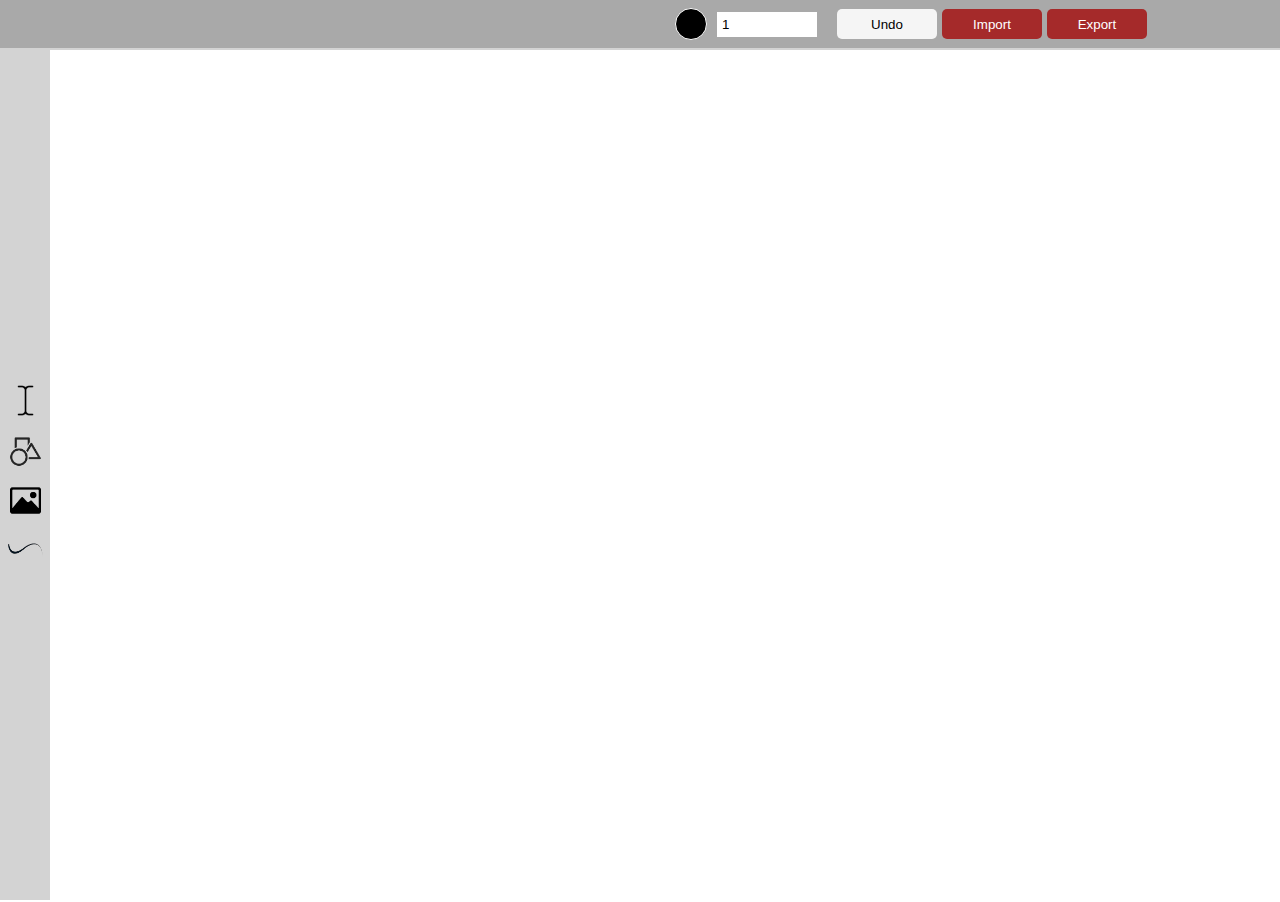
==== Sketchboard/board.htm @ 9874be3e "Add files via upload" ====
<!DOCTYPE html>

<html>
  <head>
    <meta charset="utf-8">
    <meta http-equiv="X-UA-Compatible" content="IE=edge">
    <title>Sketch Board</title>
    <meta name="description" content="An offline virtual Sketch Board to make your work easy.">
    <meta name="viewport" content="width=device-width, initial-scale=1">
    <link rel="stylesheet" href="./board.css">
    <link rel="shortcut icon" href="Pictures/Logo-dark.png" type="image/x-icon">
  </head>
  <body>
    
    <script src="./board.js" async defer></script>
  </body>
</html>
---- Sketchboard/board.css ----
*{
  margin: 0;
}
body{
  font-family:'Segoe UI', Tahoma, Geneva, Verdana, sans-serif;
}
html{
  overflow: hidden;
}

/* Main */

.topBar button{
  height: 30px;
  width: 100px;
  border-radius: 5px;
  background: brown;
  color: white;
  margin-right: 5px;
  outline: none;
  border: none;
}
.topBar button:nth-child(3){
  background: whitesmoke;
  color: black;
}
.topBar button:hover{
  filter: brightness(95%);
}
.pen-width{
  width: 100px;
  height: 25px;
  margin-right: 20px;
  box-sizing: border-box;
  border: none;
  outline: none;
  padding: 5px;
}
.color, .color div div{
  border-radius: 50%;
  margin-right: 10px;
  width: 30px;
  height: 30px;
  transition: transform .3s;
}
.color div div:hover{
  transform: scale(1.1, 1.1);
}
.color{
  background-color: black;
  border: 1px solid white;
}
.container{
  width: 187.5px;
  box-sizing: border-box;
  box-shadow: 0px 0px 10px dimgray;
  border-radius: 5px;
  display: none;
  padding: 5px;
  background: rgb(250, 250, 250);
  flex-flow: row wrap;
}
.sideBar div{
  height: 50px;
  width: 50px;
  background-position: center;
  background-repeat: no-repeat;
  background-size: 35px;
}
.sideBar div:hover{
  background-color: darkgray;
}
.board{
  height: 100%;
  width: 100%;
}

/* Resize Container */

.resizeCont{
  width: 200px;
  height: 200px;
  position: absolute;
  background: transparent;
  display: flex;
  justify-items: stretch;
  align-items: stretch;
}
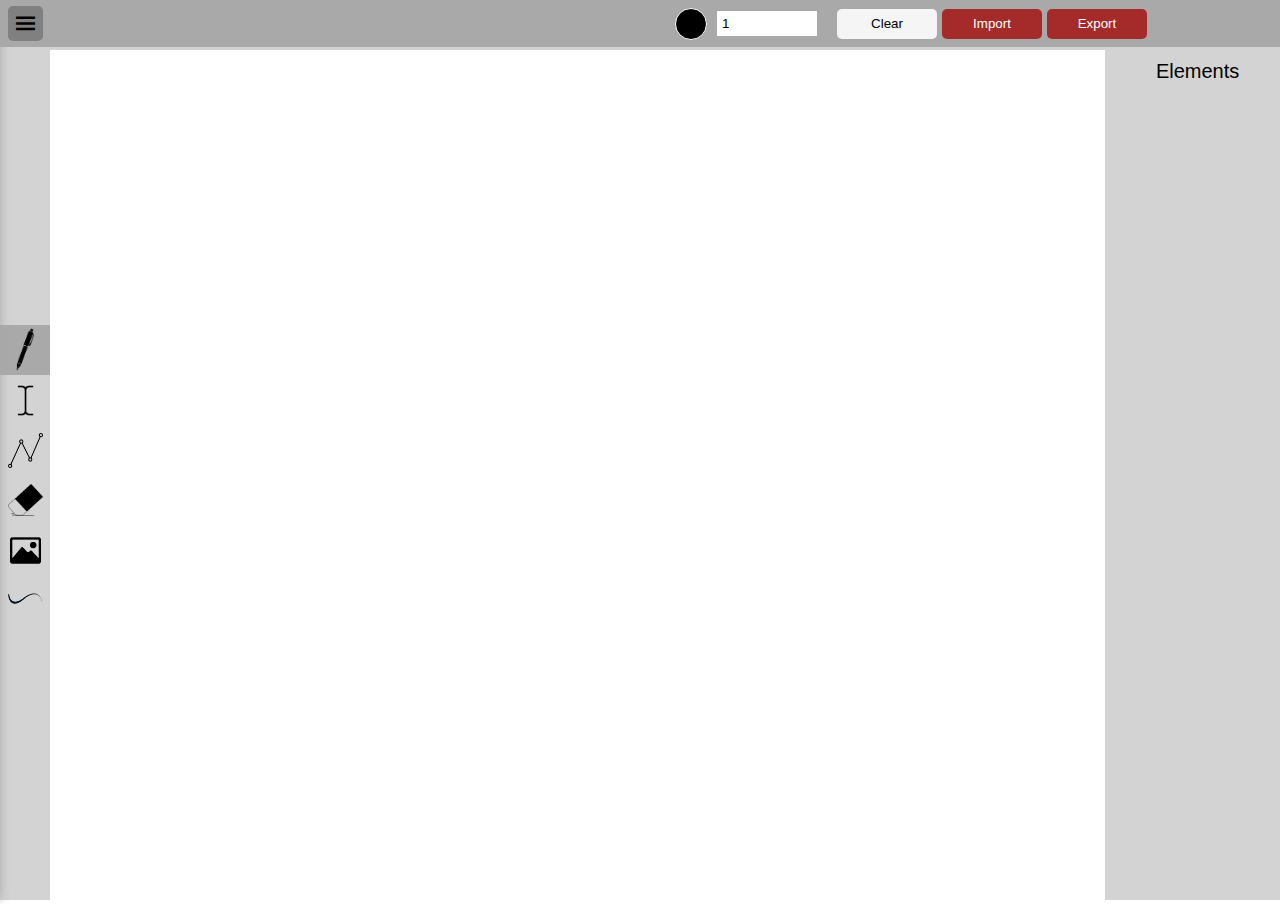
==== commit 50ef6759: "Add files via upload" ====
--- a/Sketchboard/board.htm
+++ b/Sketchboard/board.htm
@@ -11,7 +11,16 @@
     <link rel="shortcut icon" href="Pictures/Logo-dark.png" type="image/x-icon">
   </head>
   <body>
-    
+
+    <div class='background'>
+      <div style='display: flex;align-items:center;flex-flow: column nowrap;'>
+        <div class='animate'></div>
+        <div style='color: brown;margin-top: 10px;font-weight:900;font-family:cursive;'>
+          Loading...
+        </div>
+      </div>
+    </div>
+
     <script src="./board.js" async defer></script>
   </body>
 </html>--- a/Sketchboard/board.css
+++ b/Sketchboard/board.css
@@ -8,8 +8,59 @@
   overflow: hidden;
 }
 
+/* loader */
+
+.background{
+  height: 100vh;
+  width: 100%;
+  display: flex;
+  position: absolute;
+  z-index: 10;
+  justify-content: center;
+  align-items: center;
+  background: rgba(170, 170, 170, 0.7);
+}
+.animate{
+  background: transparent;
+  box-shadow: 0px 0px 0px 7.5px rgb(129, 38, 38);
+  border-radius: 50%;
+  height: 100px;
+  width: 100px;
+  animation: load 1s linear infinite;
+}
+.animate::after{
+  content: '';
+  height: 5px;
+  width: 10px;
+  border-radius: 50%;
+  position: relative;
+  left: 45px;
+  top: -6px;
+  background: lightgray;
+  display: block;
+}
+
 /* Main */
 
+.menuBtn{
+  box-sizing: border-box;
+  transform: rotateZ(90deg);
+  padding: 5px;
+  background: gray;
+  height: 35px;
+  width: 35px;
+  border-radius: 5px;
+  padding-top: 3px;
+  cursor: pointer;
+  display: flex;
+  justify-content: center;
+  align-items: center;
+  font-size: 20px;
+  font-weight: bolder;
+}
+.menuBtn:hover{
+  background: #909090;
+}
 .topBar button{
   height: 30px;
   width: 100px;
@@ -51,7 +102,7 @@
   border: 1px solid white;
 }
 .container{
-  width: 187.5px;
+  width: 187.5px !important;
   box-sizing: border-box;
   box-shadow: 0px 0px 10px dimgray;
   border-radius: 5px;
@@ -67,7 +118,7 @@
   background-repeat: no-repeat;
   background-size: 35px;
 }
-.sideBar div:hover{
+.sideBar > div:hover{
   background-color: darkgray;
 }
 .board{
@@ -80,9 +131,128 @@
 .resizeCont{
   width: 200px;
   height: 200px;
+  min-height: 15px;
+  min-width: 15px;
   position: absolute;
   background: transparent;
   display: flex;
   justify-items: stretch;
   align-items: stretch;
+}
+.resizeCont textarea::-webkit-scrollbar{
+  display: none;
+}
+.rotater{
+  height: 10px;
+  width: 10px;
+  border-radius: 5px;
+  background: blue;
+  position: absolute;
+  margin-left: 50%;
+  transform: translate(-35%, -200%);
+}
+.rotater::after{
+  content: '';
+  background: blue;
+  height: 10px;
+  width: 1px;
+  display: block;
+  position: absolute;
+  margin-left: 50%;
+  transform: translate(-150%, 100%);
+}
+
+/* Right Side Bar */
+
+.element{
+  height: 120px;
+  width: calc(100% - 10px);
+  margin-left: 1px;margin-right: 1px;
+  margin-bottom: 10px;
+}
+.element:hover svg{
+  outline: 1px solid brown;
+}
+.elementContainer::-webkit-scrollbar{
+  width: 8px;
+}
+.elementContainer::-webkit-scrollbar-thumb{
+  background-color: dimgray;
+  border-radius: 5px;
+  border: 2px solid rgb(190, 190, 190);
+}
+.elementContainer::-webkit-scrollbar-thumb:hover{
+  background-color: rgb(90, 90, 90);
+}
+.elementContainer::-webkit-scrollbar-thumb:active{
+  background-color: rgb(80, 80, 80);
+}
+.elementContainer::-webkit-scrollbar-track{
+  background: rgb(190, 190, 190);
+  border-radius: 5px;
+}
+
+/* Points */
+
+.point{
+  height: 10px;
+  width: 10px;
+  background: blue;
+  border: 3px solid white;
+  border-radius: 50%;
+  position: absolute;
+  transform: translate(-50%, -50%);
+}
+.coordinates{
+  background: lightgray;
+  padding: 5px;
+  position: absolute;
+  border-radius: 5px;
+  transform: translate(10%, -110%);
+}
+
+/* pop up buttons */
+
+.popUpButton{
+  height: 50px;
+  width: 100px;
+  display: flex;
+  justify-content: center;
+  align-items: center;
+  cursor: pointer;
+  font-size: 20px;
+  border-radius: 5px;
+}
+.popUpButton:first-child{
+  margin-right: 20px;
+}
+.popUpButton:hover{
+  filter: brightness(95%);
+}
+
+/* fileBtns */
+
+.fileBtns{
+  height: 40px;
+  display: inline-flex;
+  align-items: center;
+  cursor: pointer;
+}
+.fileBtns:last-child{
+  width: 100px;
+  display: flex;
+  justify-content: center;
+  align-items: center;
+  border-radius: 5px;
+}
+
+/* Animation */
+
+@keyframes load{
+  0%{transform: rotate(0deg);}
+  100%{transform: rotate(360deg);}
+}
+
+@keyframes laser{
+  100%{opacity: 0; stroke-width: 0;};
 }